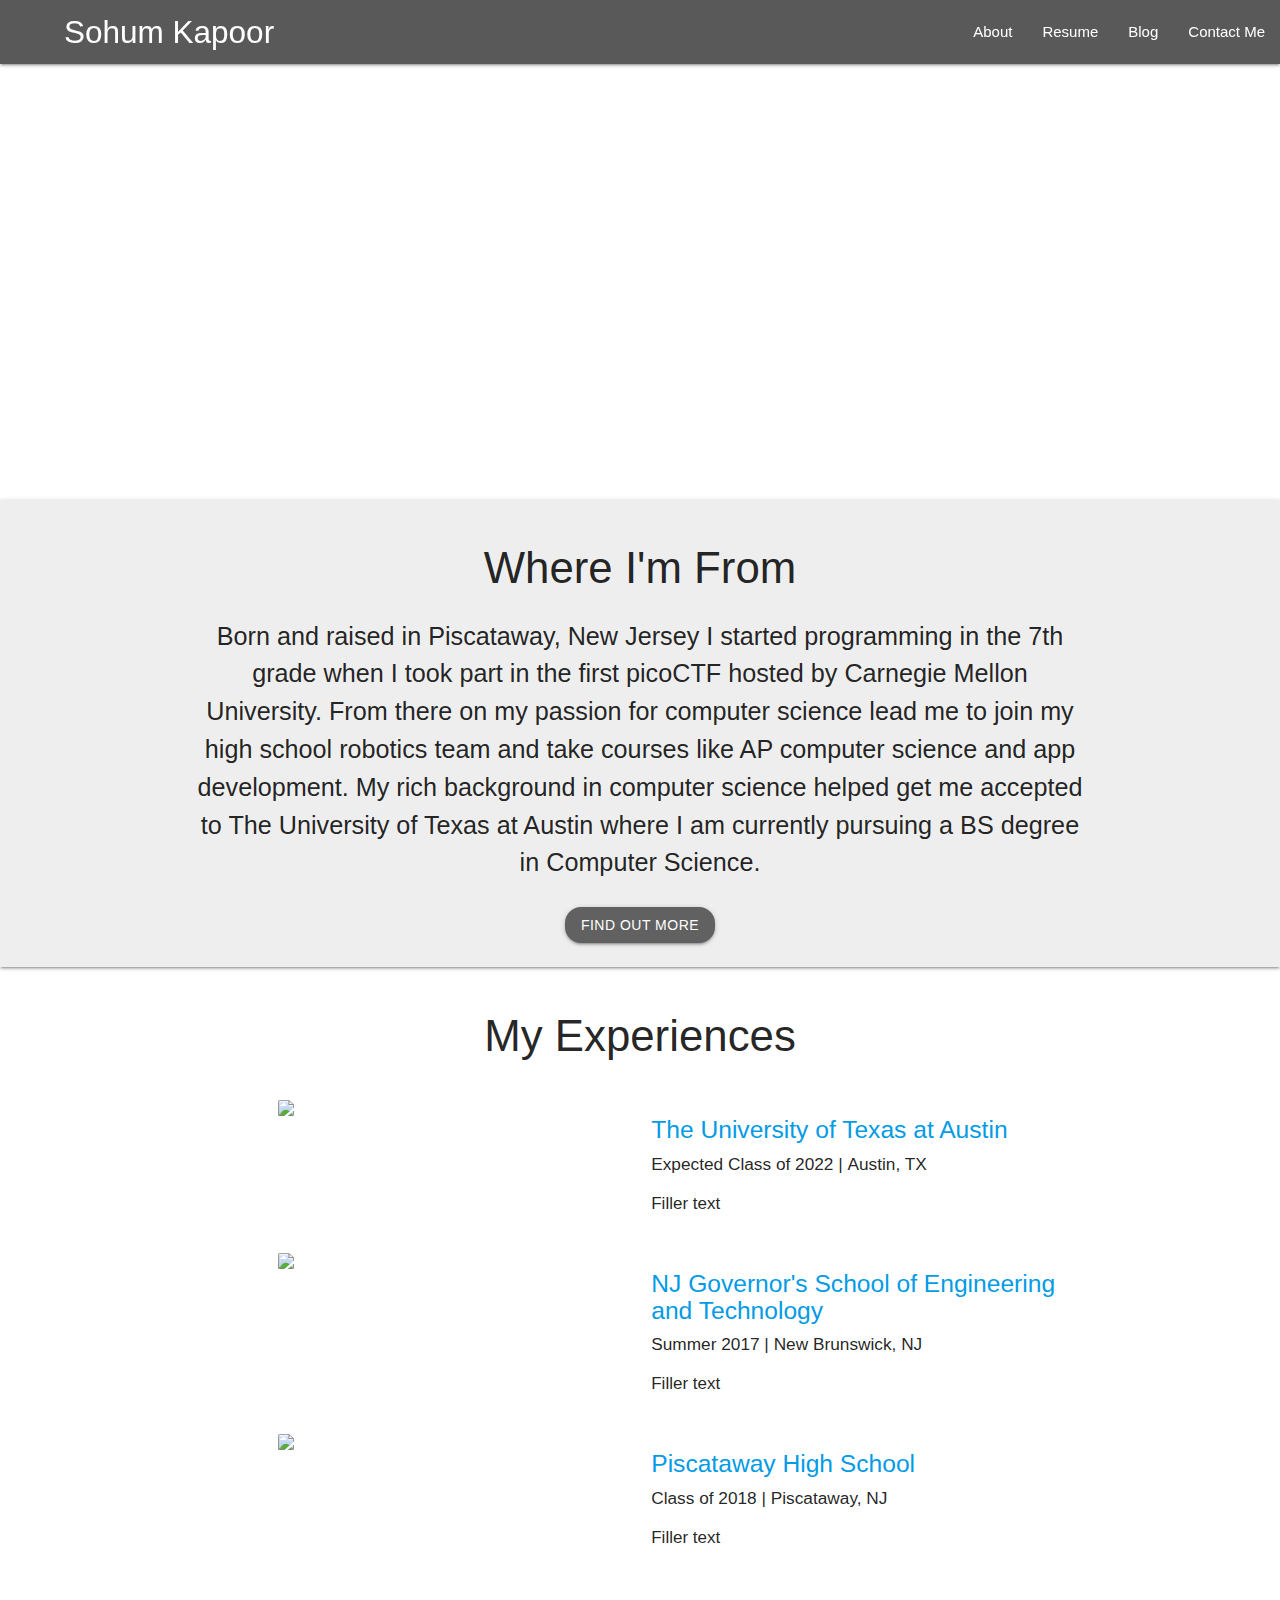
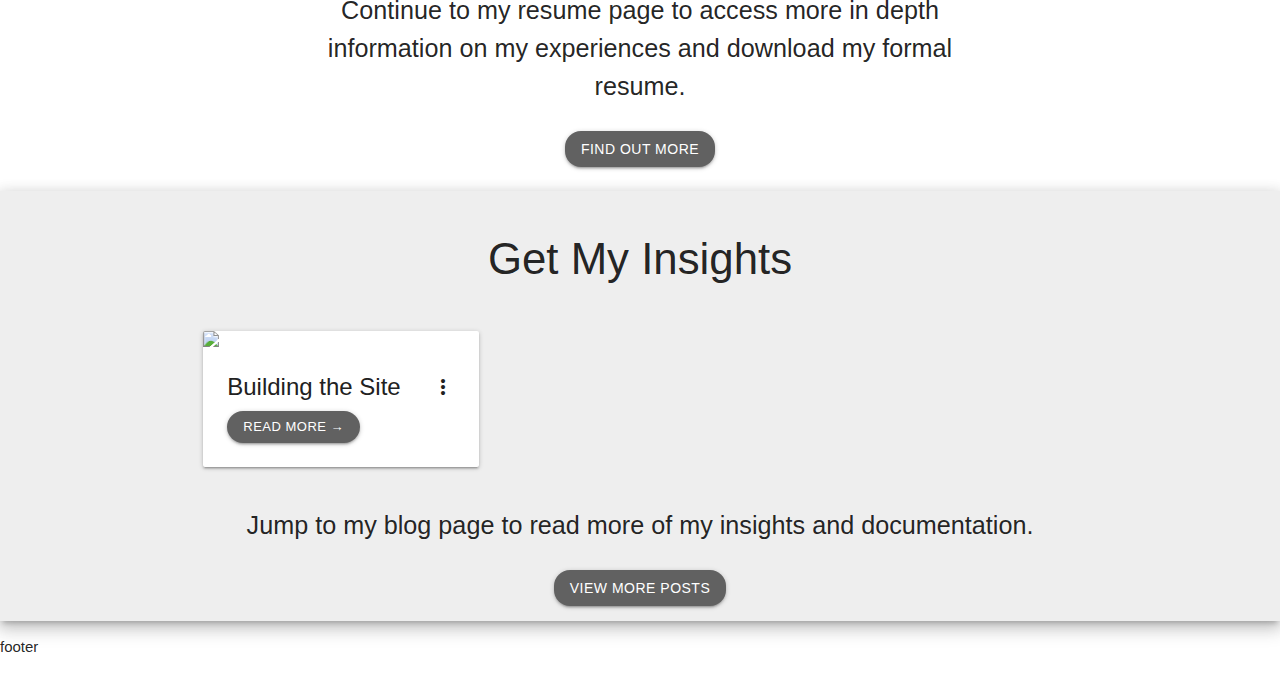
==== index.html @ 9de0cdba "Update index.html" ====
<!DOCTYPE html>
<html lang = "en">
  <head>
   <meta http-equiv="Content-Type" content="text/html; charset=UTF-8"/>
   <meta name="viewport" content="width=device-width, initial-scale=1, maximum-scale=1.0, user-scalable=no"/>
   <title>Sohum Kapoor</title>
   <!--Import Google Icon Font-->
   <link href="https://fonts.googleapis.com/icon?family=Material+Icons" rel="stylesheet">
   <!--Import materialize.css-->
   <link href="materializeCSS/materialize.css" type="text/css" rel="stylesheet" media="screen,projection"/>
   <link href="materializeCSS/style.css" type="text/css" rel="stylesheet" media="screen,projection"/>
   <style>
     .navbar-fixed{
       position: fixed;
       height: 64px;
     }
   </style>
  </head>

  <body>
    <header>
    <div class="navbar-fixed">
      <nav style="background: rgba(0,0,0,0.65)">
       <div class="nav-wrapper">
         <a href="https://sohumk.github.io/sk" class="brand-logo hide-on-med-and-down" style="padding-left: 64px">Sohum Kapoor</a>
         <a href="https://sohumk.github.io/sk" class="center brand-logo hide-on-large-only">Sohum Kapoor</a>
         <a href="#" data-target="mobile-nav" class="sidenav-trigger"><i class="material-icons">menu</i></a>
         <ul class="right hide-on-med-and-down">
          <li><a href="https://sohumk.github.io/sk/about.html">About</a></li>
          <li><a href="https://sohumk.github.io/sk/resume.html">Resume</a></li>
          <!--
          <li><a href="https://sohumk.github.io/sk">Portfolio</a></li>
          -->
          <li><a href="https://sohumk.github.io/sk/blog.html">Blog</a></li>
          <li><a href="#index-footer">Contact Me</a></li>
         </ul>
       </div>
      </nav>
    </div>

    <ul class="sidenav" id="mobile-nav">
      <li><a href="https://sohumk.github.io/sk/about.html">About</a></li>
      <li><a href="https://sohumk.github.io/sk/resume.html">Resume</a></li>
      <!--
      <li><a href="#">Portfolio</a></li>
      -->
      <li><a href="https://sohumk.github.io/sk/blog.html">Blog</a></li>
      <li><a href="https://sohumk.github.io/sk/contact.html">Contact Me</a></li>
    </ul>
    
    <div id="index-banner" class="parallax-container">
      <div class="section no-pad-bot">
        <div class="container" style="padding-top: 64px">
          <br><br>
          <h4 class="header center light" style="color: white">Hi There, I'm</h4>
          <h1 class="header center" style="margin: 1.68rem 0 1.68rem 0; color: white"><strong>Sohum Kapoor</strong></h1>
          <h4 class="header center light" style="color: white">Developer, Entrepreneur, Life-Long Nerd</h4>
          <br><br>
        </div>
      </div>
      <div class="parallax"><img class="responsive-img" src="images/20150816_131801.jpg"></div>
    </div>
    </header>
    
    <main>
    <div id="index-about" class="section z-depth-1" style="background: #eee; padding-bottom: 24px">
      <h3 class="center">Where I'm From</h3>
      <div class="container center-align">
        <p class="flow-text">
          Born and raised in Piscataway, New Jersey I started programming in the 7th grade when I took part in the first picoCTF 
          hosted by Carnegie Mellon University. From there on my passion for computer science lead me to join my high school robotics 
          team and take courses like AP computer science and app development. My rich background in computer science helped get me 
          accepted to The University of Texas at Austin where I am currently pursuing a BS degree in Computer Science.
        </p>
        <a href="#" class="waves-effect waves-light hoverable grey darken-2 btn" style="border-radius: 16px">
          <strong>Find out more</strong>
        </a>
        <br>
      </div>
    </div>
    
    <div id="index-resume" class="section" style="padding-bottom: 24px">
      <h3 class="center">My Experiences</h3>
      <br>
      <div class="container">
        <div class="row">
          <div class="col m5 s12 offset-m1">
            <img class="responsive-img" src="images/20150816_131801.jpg" style="border-radius: 10%">
          </div>
          <div class="col m6 s12">
            <a href="https://www.utexas.edu/" rel="noopener noreferrer" target="_blank">
              <h5>The University of Texas at Austin</h5>
            </a>
            <h6>Expected Class of 2022 | <strong>Austin, TX</strong></h6>
            <p style="font-size: 17px">
              Filler text
            </p>
          </div>
        </div>
        
        <div class="row">
          <div class="col m5 s12 offset-m1">
            <img class="responsive-img" src="images/20150816_131801.jpg" style="border-radius: 10%">
          </div>
          <div class="col m6 s12">
            <a href="https://soe.rutgers.edu/new-jersey-governors-school-engineering-technology" rel="noopener noreferrer" target="_blank">
              <h5>NJ Governor's School of Engineering and Technology</h5>
            </a>
            <h6>Summer 2017 | <strong>New Brunswick, NJ</strong></h6>
            <p style="font-size: 17px">
              Filler text
            </p>
          </div>
        </div>
        
        <div class="row">
          <div class="col m5 s12 offset-m1">
            <img class="responsive-img" src="images/20150816_131801.jpg" style="border-radius: 10%">
          </div>
          <div class="col m6 s12">
            <a href="http://phs.piscatawayschools.org/" rel="noopener noreferrer" target="_blank">
              <h5>Piscataway High School</h5>
            </a>
            <h6>Class of 2018 | <strong>Piscataway, NJ</strong></h6>
            <p style="font-size: 17px">
              Filler text
            </p>
          </div>
        </div>
        
        <div class="container center-align">
          <p class="flow-text center">
            Continue to my resume page to access more in depth information on my experiences and download my formal resume.
          </p>
          <a href="#" class="waves-effect waves-light hoverable grey darken-2 btn" style="border-radius: 16px">
            <strong>Find out more</strong>
          </a>
        </div>
        
      </div>
    </div>
    
    <div id="index-contact" class="section z-depth-3" style="background: #eee">
      <h3 class="center">Get My Insights</h3>
      <br>
      
      <div class="container">
        <div class="row">
          <div class="col l4 m6 s12">
            <div class="card">
              <div class="card-image waves-effect waves-block waves-light">
                <img class="activator" src="images/20150816_131801.jpg">
              </div>
              <div class="card-content">
                <span class="card-title activator grey-text text-darken-4">Building the Site<i class="material-icons right">more_vert</i></span>
                <a href="#" class="waves-effect waves-light hoverable grey darken-2 btn-small" style="border-radius: 16px">
                  <strong>Read more →</strong>
                </a>
              </div>
              <div class="card-reveal">
                <span class="card-title grey-text text-darken-4">Building the Site<i class="material-icons right">close</i></span>
                <p>***PLACE BLOG TEXT HERE WITH TRUNCATE HELPER***</p>
              </div>
            </div>
          </div>
        </div>
      </div>
      
      <div class="container center-align">
        <p class="flow-text">
          Jump to my blog page to read more of my insights and documentation.
        </p>
        <a href="#" class="waves-effect waves-light hoverable grey darken-2 btn" style="border-radius: 16px">
            <strong>View more posts</strong>
          </a>
      </div>
      
    </div>
    </main>
    
    <footer>
      <div id="index-footer">
        <p>footer</p>
      </div>
    </footer>
    
    <!--JavaScript at end of body for optimized loading-->
    <script src="https://code.jquery.com/jquery-2.1.1.min.js"></script>
    <script src="materializeJS/materialize.js"></script>
    <script src="JS/initLanding.js"></script>
    
    <!-- The core Firebase JS SDK is always required and must be listed first -->
    <script src="https://www.gstatic.com/firebasejs/6.2.3/firebase-app.js"></script>

    <!-- TODO: Add SDKs for Firebase products that you want to use
       https://firebase.google.com/docs/web/setup#config-web-app -->

    <script>
      // Your web app's Firebase configuration
      var firebaseConfig = {
        apiKey: "AIzaSyBEZtRIahIHeHy_8K6yDW1oMABz7GJJWjg",
        authDomain: "skwebsite-80d06.firebaseapp.com",
        databaseURL: "https://skwebsite-80d06.firebaseio.com",
        projectId: "skwebsite-80d06",
        storageBucket: "",
        messagingSenderId: "708858055954",
        appId: "1:708858055954:web:390198b36f70c240"
      };
      // Initialize Firebase
      firebase.initializeApp(firebaseConfig);
    </script>
    
    <!-- Global site tag (gtag.js) - Google Analytics -->
    <script async src="https://www.googletagmanager.com/gtag/js?id=UA-141267370-1"></script>
    <script>
      window.dataLayer = window.dataLayer || [];
      function gtag(){dataLayer.push(arguments);}
      gtag('js', new Date());
      gtag('config', 'UA-141267370-1');
    </script>

  </body>
</html>
---- materializeCSS/style.css ----

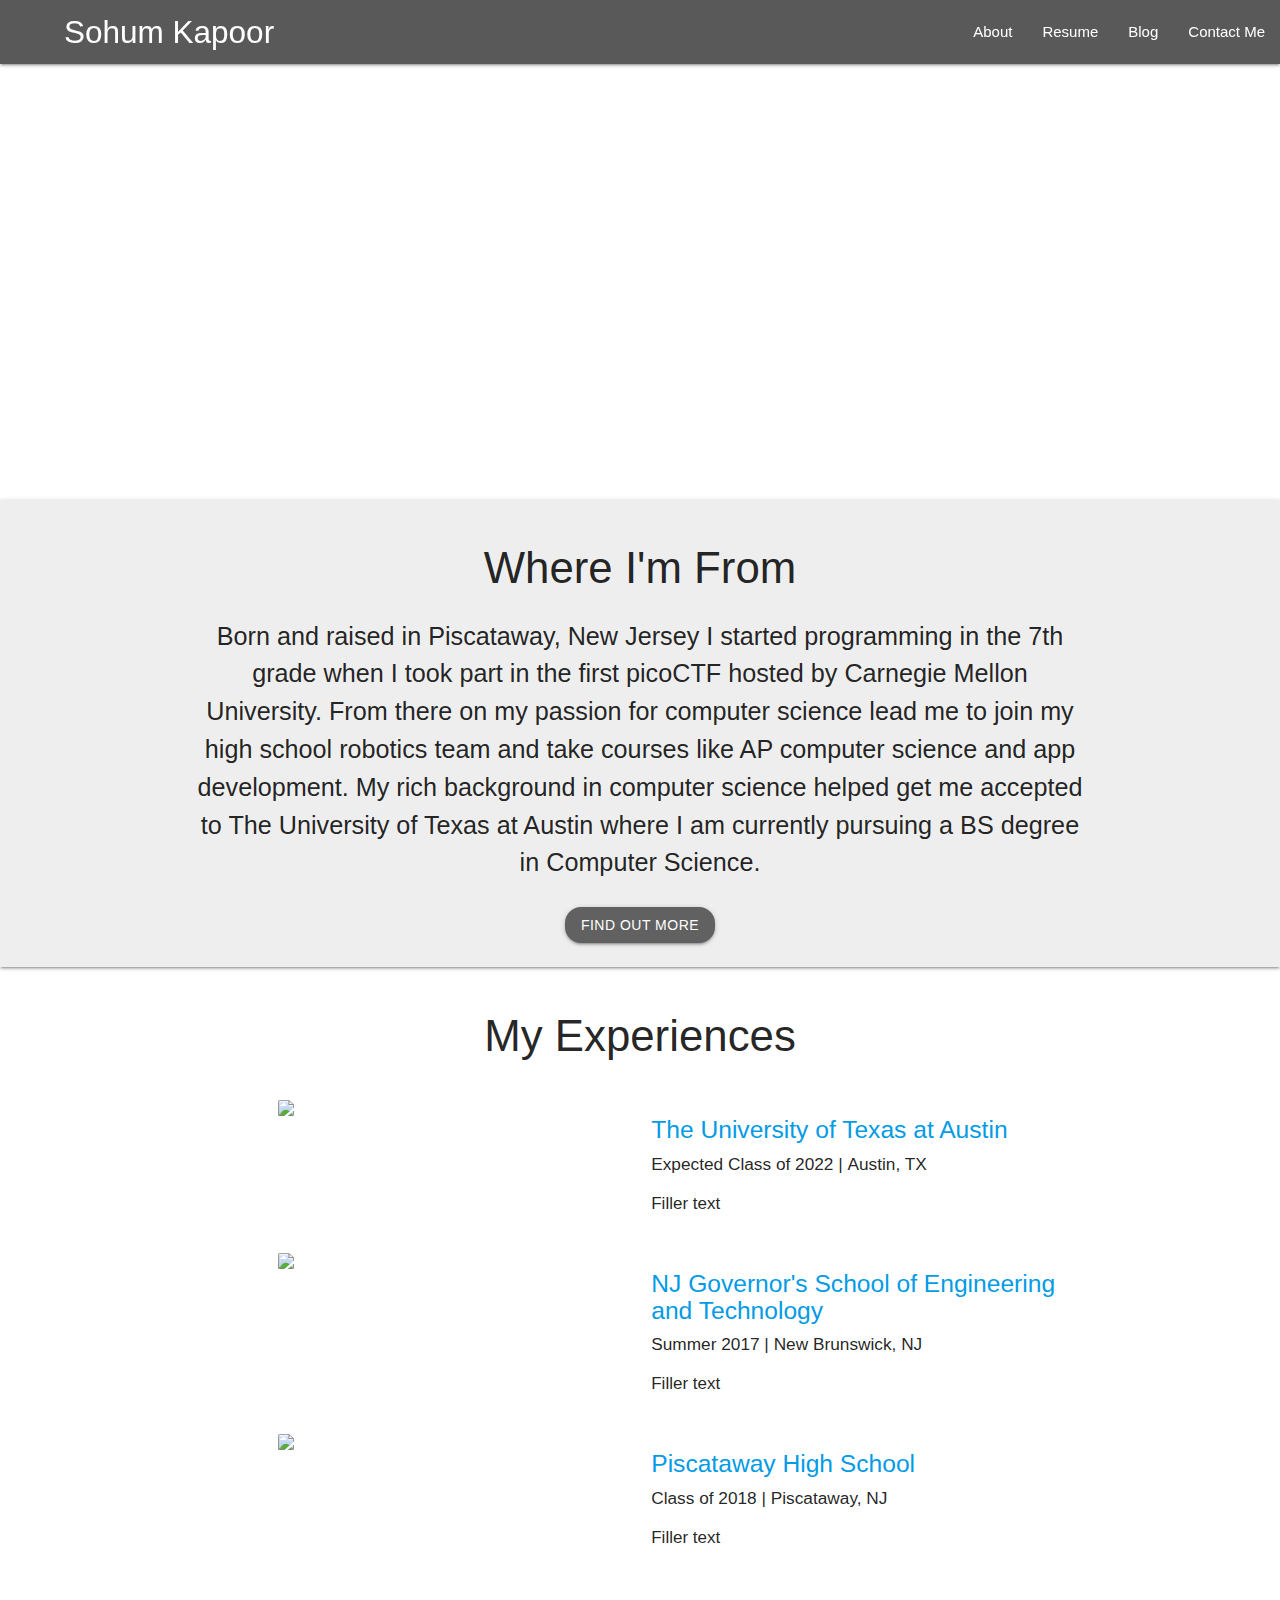
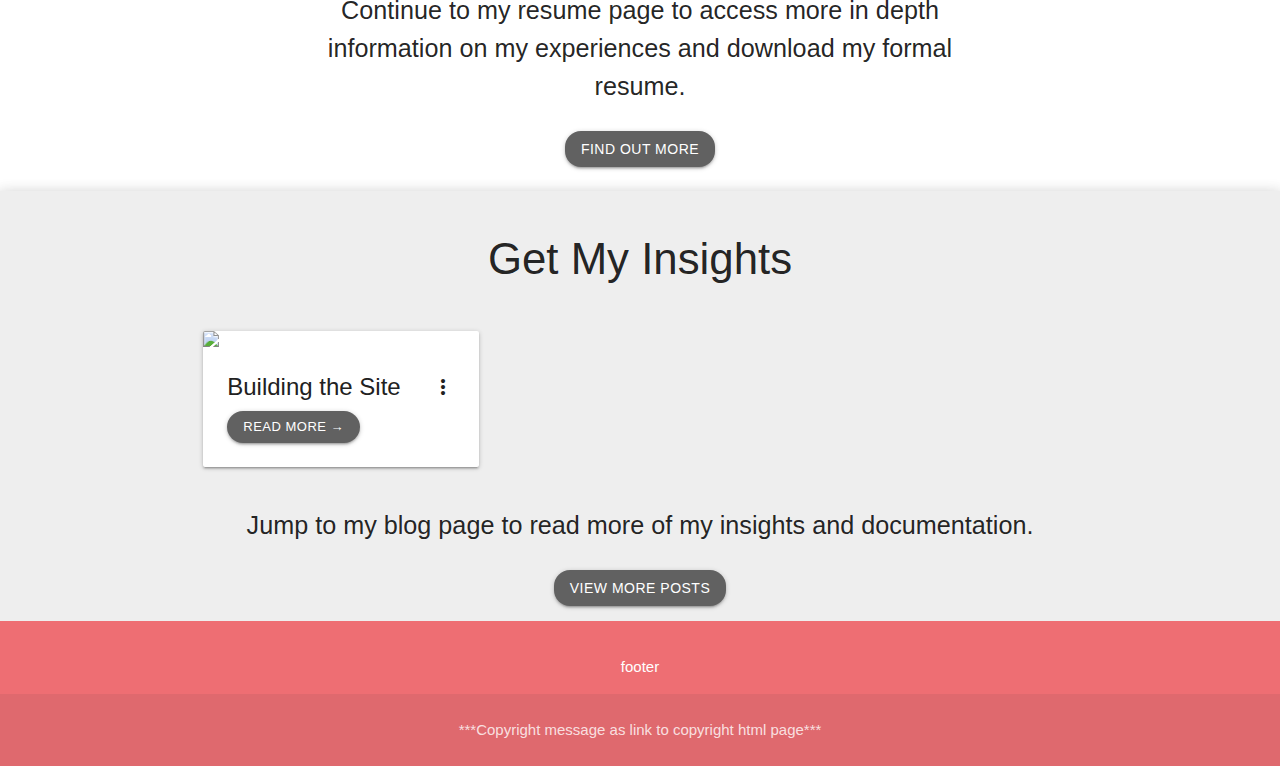
==== commit dfd545d8: "Update index.html" ====
--- a/index.html
+++ b/index.html
@@ -3,6 +3,7 @@
   <head>
    <meta http-equiv="Content-Type" content="text/html; charset=UTF-8"/>
    <meta name="viewport" content="width=device-width, initial-scale=1, maximum-scale=1.0, user-scalable=no"/>
+   <meta name="theme-color" content="000000"/>
    <title>Sohum Kapoor</title>
    <!--Import Google Icon Font-->
    <link href="https://fonts.googleapis.com/icon?family=Material+Icons" rel="stylesheet">
@@ -178,9 +179,14 @@
     </div>
     </main>
     
-    <footer>
-      <div id="index-footer">
+    <footer class="page-footer">
+      <div class="container center-align">
         <p>footer</p>
+      </div>
+      <div class="footer-copyright">
+        <div class="container center-align">
+          <p>***Copyright message as link to copyright html page***</p>
+        </div>
       </div>
     </footer>
     
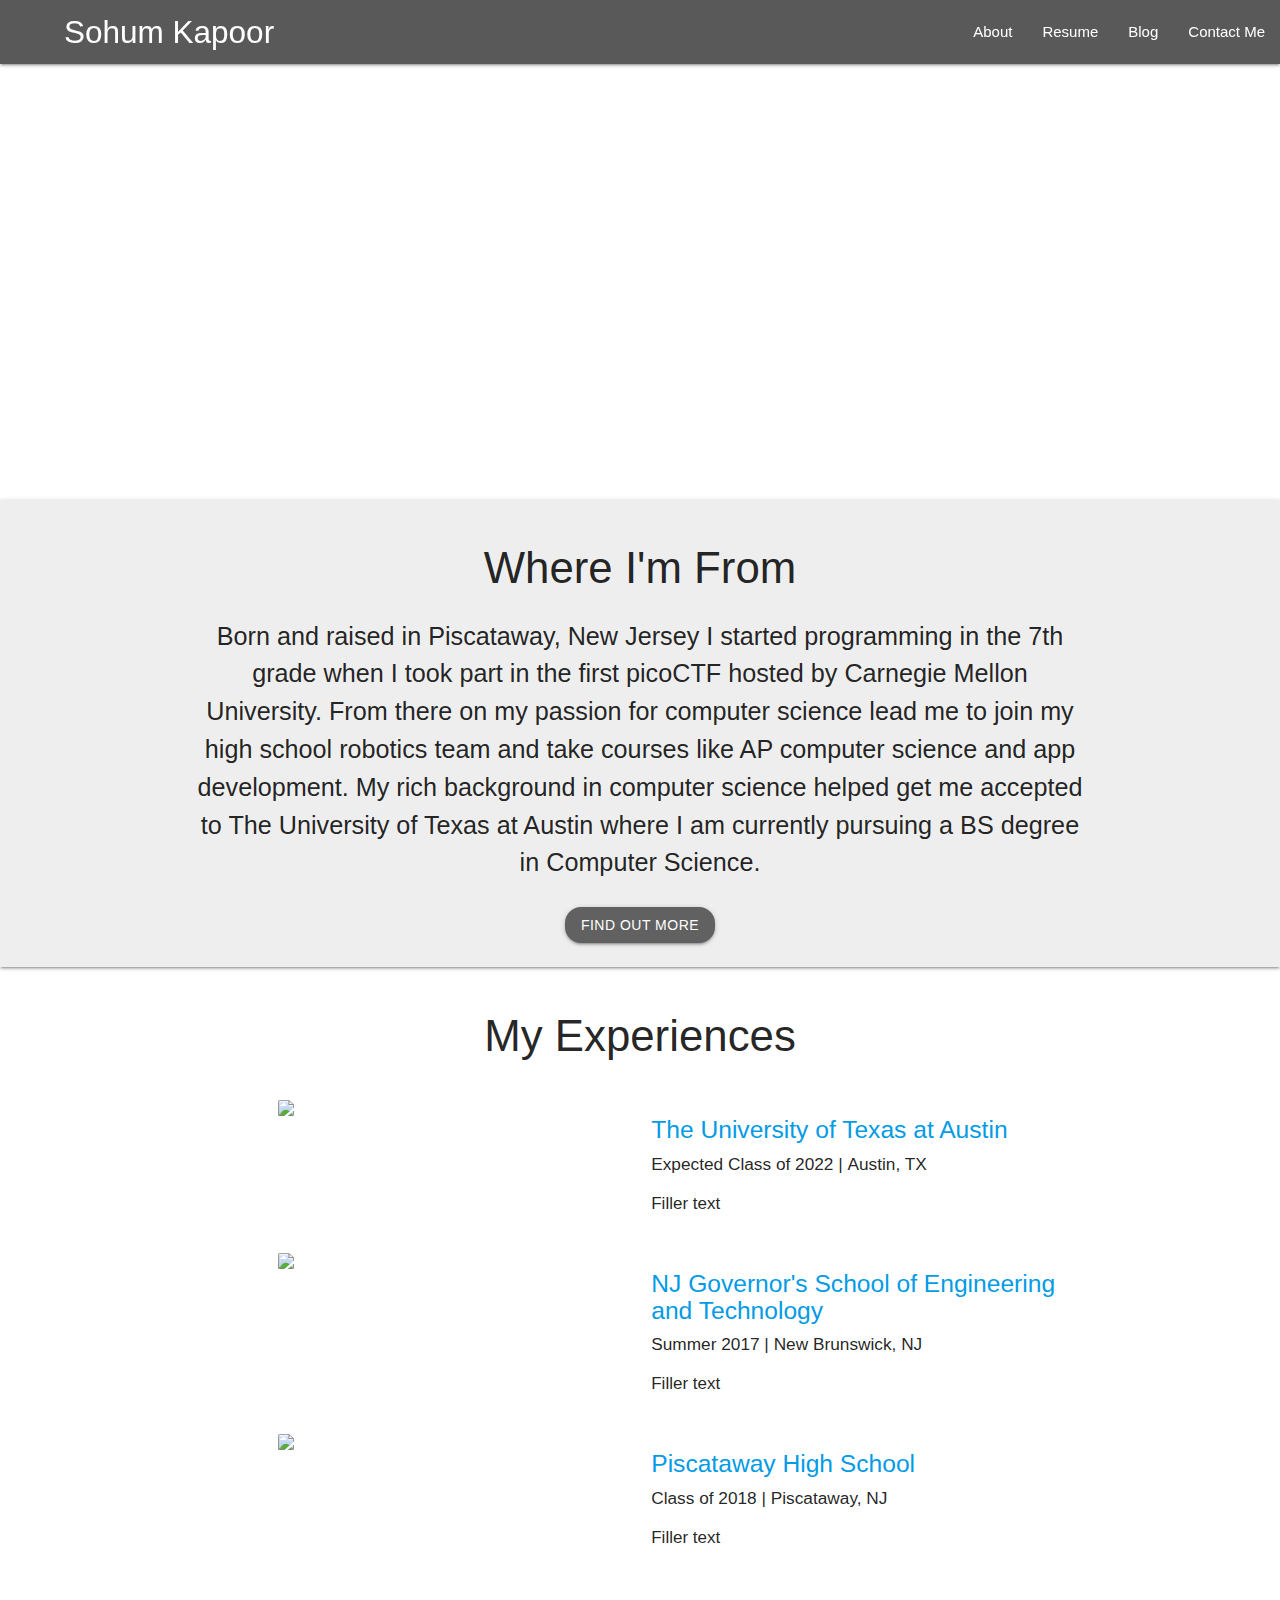
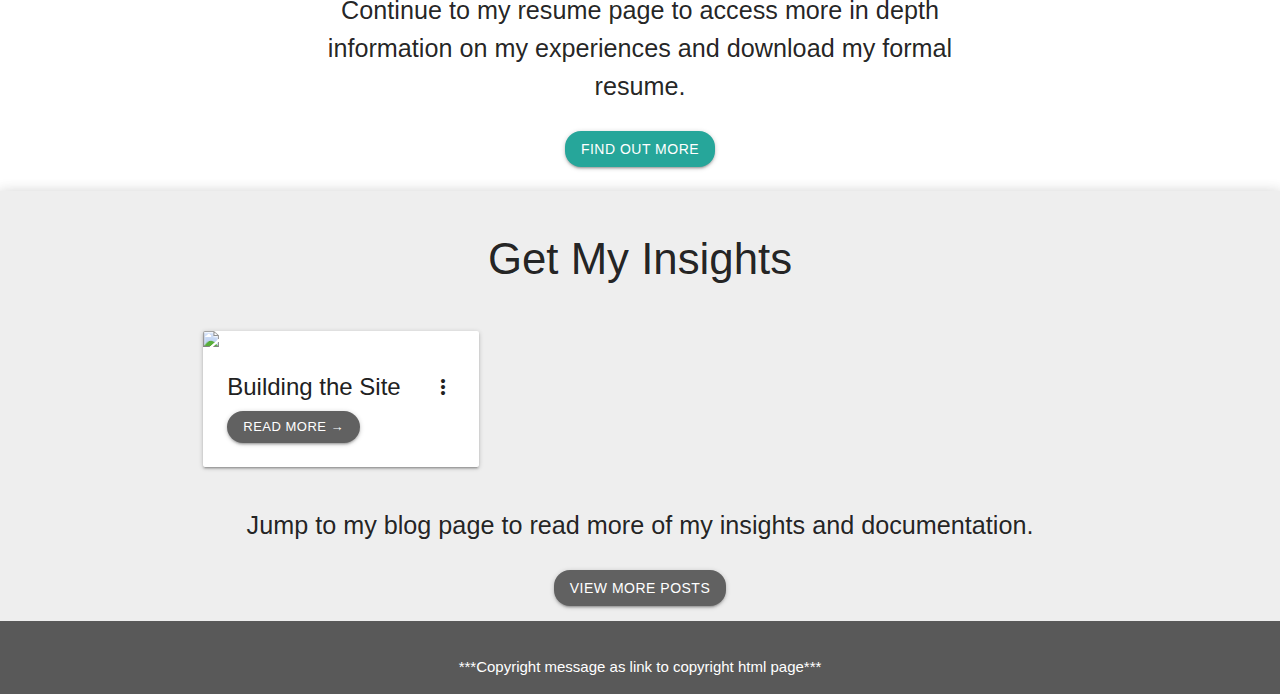
==== commit 05076f5c: "Update index.html" ====
--- a/index.html
+++ b/index.html
@@ -133,7 +133,7 @@
           <p class="flow-text center">
             Continue to my resume page to access more in depth information on my experiences and download my formal resume.
           </p>
-          <a href="#" class="waves-effect waves-light hoverable grey darken-2 btn" style="border-radius: 16px">
+          <a href="#" class="waves-effect waves-light hoverable btn" style="border-radius: 16px; background-color: 0d98de">
             <strong>Find out more</strong>
           </a>
         </div>
@@ -154,13 +154,16 @@
               </div>
               <div class="card-content">
                 <span class="card-title activator grey-text text-darken-4">Building the Site<i class="material-icons right">more_vert</i></span>
-                <a href="#" class="waves-effect waves-light hoverable grey darken-2 btn-small" style="border-radius: 16px">
+                <a href="https://sohumk.github.io/sk/blog/building-the-site.html" class="waves-effect waves-light hoverable grey darken-2 btn-small" style="border-radius: 16px">
                   <strong>Read more →</strong>
                 </a>
               </div>
               <div class="card-reveal">
                 <span class="card-title grey-text text-darken-4">Building the Site<i class="material-icons right">close</i></span>
                 <p>***PLACE BLOG TEXT HERE WITH TRUNCATE HELPER***</p>
+                <a href="https://sohumk.github.io/sk/blog/building-the-site.html" class="waves-effect waves-light hoverable grey darken-2 btn-small" style="border-radius: 16px">
+                  <strong>Read more →</strong>
+                </a>
               </div>
             </div>
           </div>
@@ -180,7 +183,7 @@
     </main>
     
     <footer class="page-footer">
-      <div class="container center-align">
+      <div class="container center-align" style=">
         <p>footer</p>
       </div>
       <div class="footer-copyright">
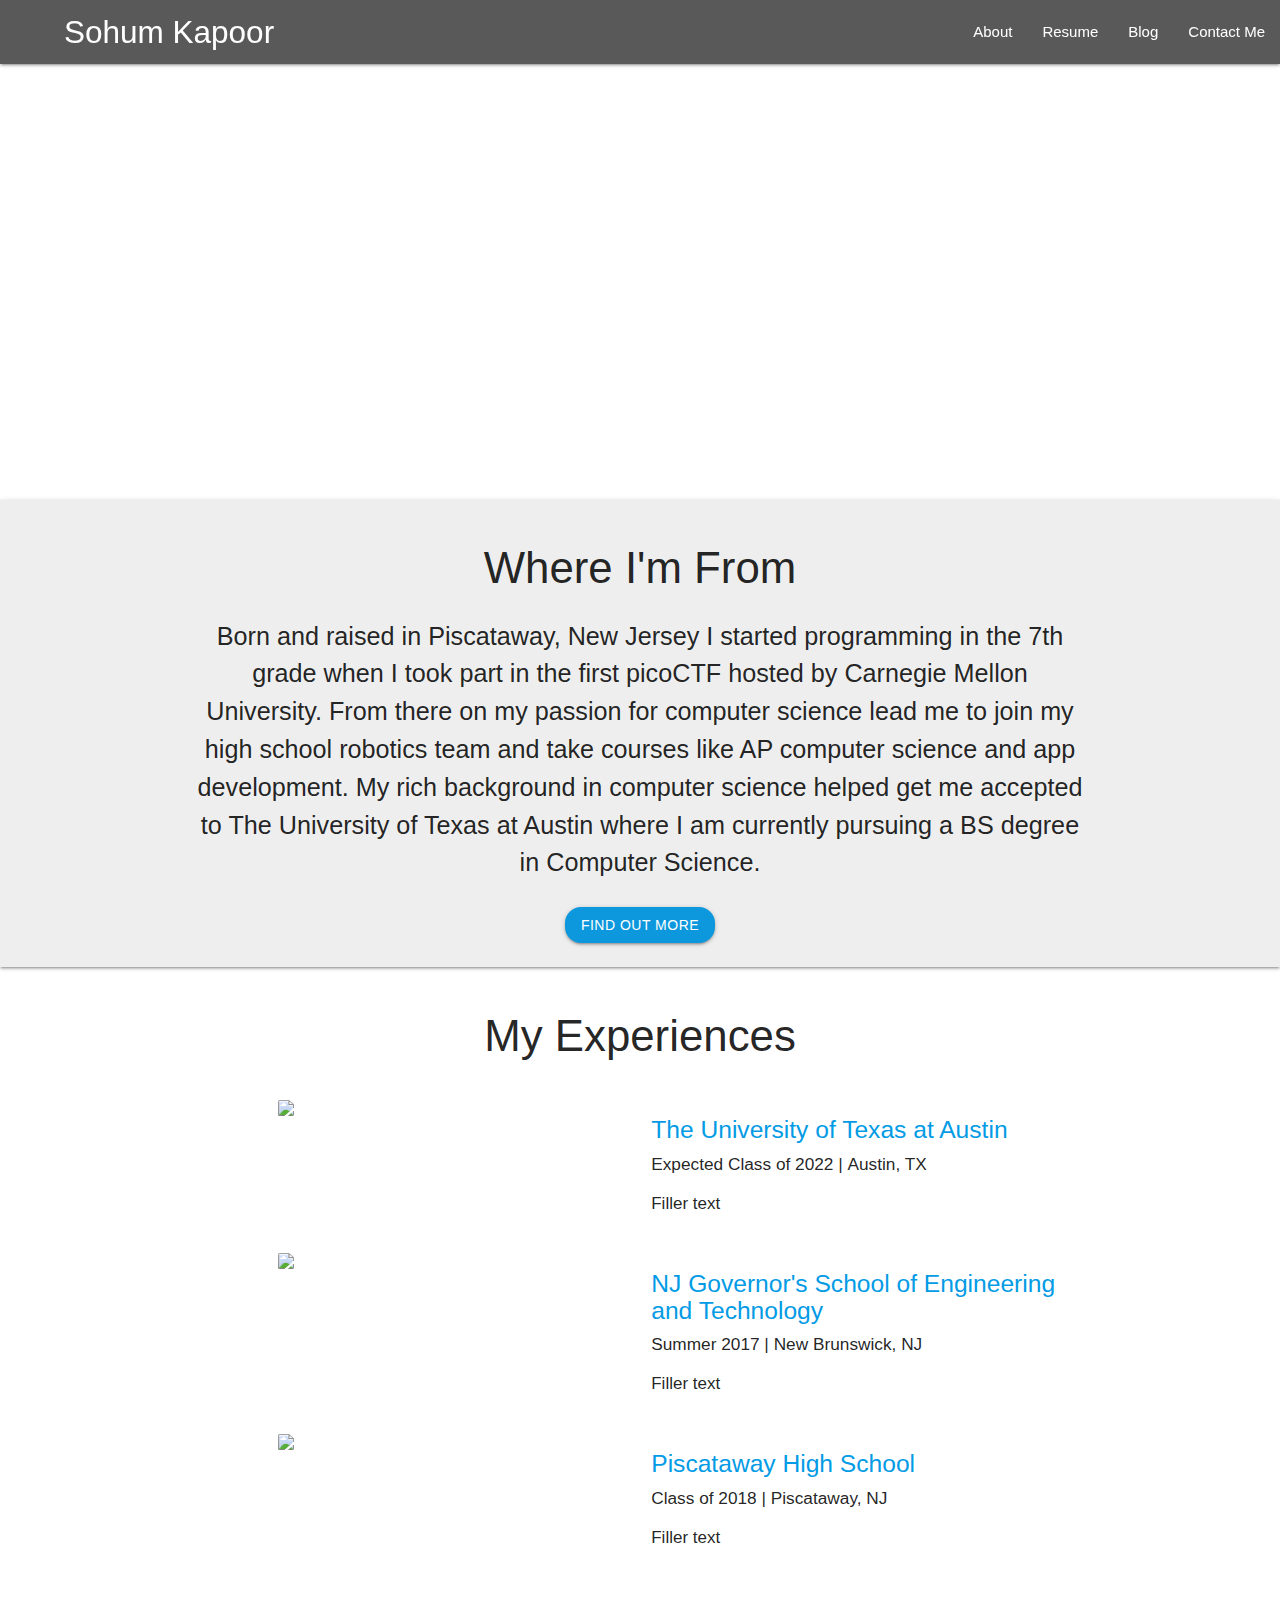
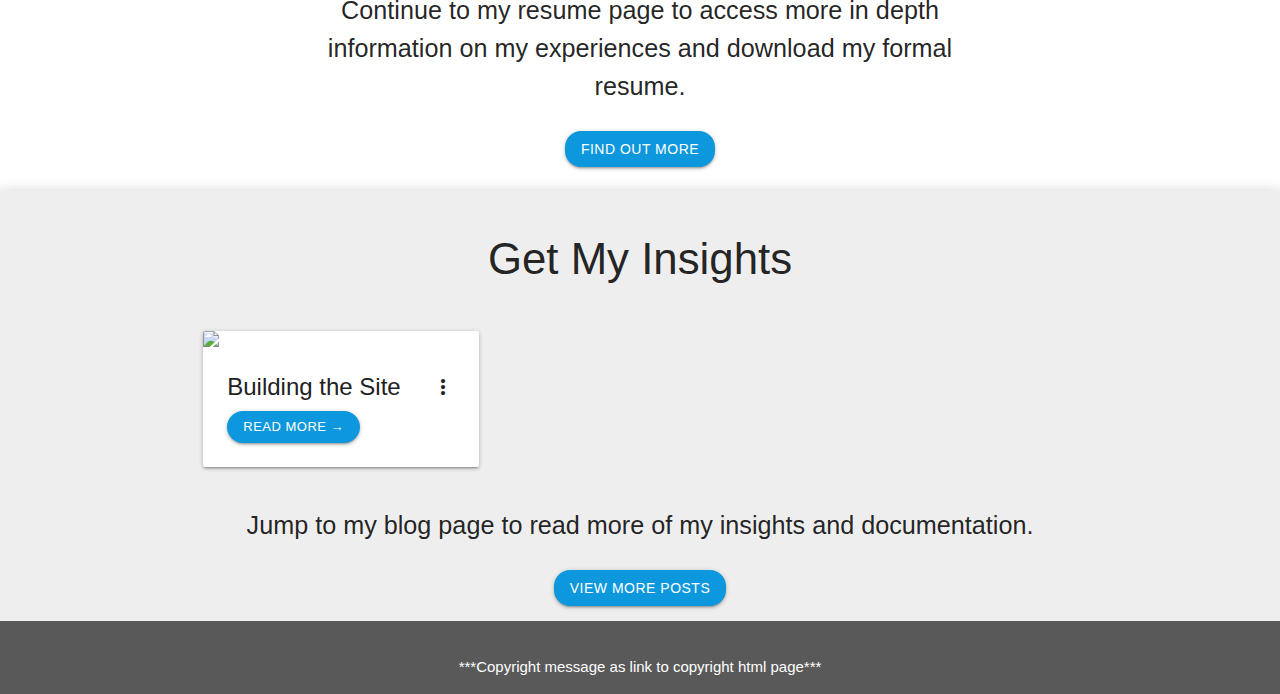
==== commit 0070a6f3: "Update index.html" ====
--- a/index.html
+++ b/index.html
@@ -73,7 +73,7 @@
           team and take courses like AP computer science and app development. My rich background in computer science helped get me 
           accepted to The University of Texas at Austin where I am currently pursuing a BS degree in Computer Science.
         </p>
-        <a href="#" class="waves-effect waves-light hoverable grey darken-2 btn" style="border-radius: 16px">
+        <a href="#" class="waves-effect waves-light hoverable btn" style="border-radius: 16px; background-color: #0d98de">
           <strong>Find out more</strong>
         </a>
         <br>
@@ -133,7 +133,7 @@
           <p class="flow-text center">
             Continue to my resume page to access more in depth information on my experiences and download my formal resume.
           </p>
-          <a href="#" class="waves-effect waves-light hoverable btn" style="border-radius: 16px; background-color: 0d98de">
+          <a href="#" class="waves-effect waves-light hoverable btn" style="border-radius: 16px; background-color: #0d98de">
             <strong>Find out more</strong>
           </a>
         </div>
@@ -154,14 +154,14 @@
               </div>
               <div class="card-content">
                 <span class="card-title activator grey-text text-darken-4">Building the Site<i class="material-icons right">more_vert</i></span>
-                <a href="https://sohumk.github.io/sk/blog/building-the-site.html" class="waves-effect waves-light hoverable grey darken-2 btn-small" style="border-radius: 16px">
+                <a href="https://sohumk.github.io/sk/blog/building-the-site.html" class="waves-effect waves-light hoverable btn-small" style="border-radius: 16px; background-color: #0d98de">
                   <strong>Read more →</strong>
                 </a>
               </div>
               <div class="card-reveal">
                 <span class="card-title grey-text text-darken-4">Building the Site<i class="material-icons right">close</i></span>
                 <p>***PLACE BLOG TEXT HERE WITH TRUNCATE HELPER***</p>
-                <a href="https://sohumk.github.io/sk/blog/building-the-site.html" class="waves-effect waves-light hoverable grey darken-2 btn-small" style="border-radius: 16px">
+                <a href="https://sohumk.github.io/sk/blog/building-the-site.html" class="waves-effect waves-light hoverable btn-small" style="border-radius: 16px; background-color: #0d98de">
                   <strong>Read more →</strong>
                 </a>
               </div>
@@ -174,7 +174,7 @@
         <p class="flow-text">
           Jump to my blog page to read more of my insights and documentation.
         </p>
-        <a href="#" class="waves-effect waves-light hoverable grey darken-2 btn" style="border-radius: 16px">
+        <a href="#" class="waves-effect waves-light hoverable btn" style="border-radius: 16px; background-color: #0d98de">
             <strong>View more posts</strong>
           </a>
       </div>
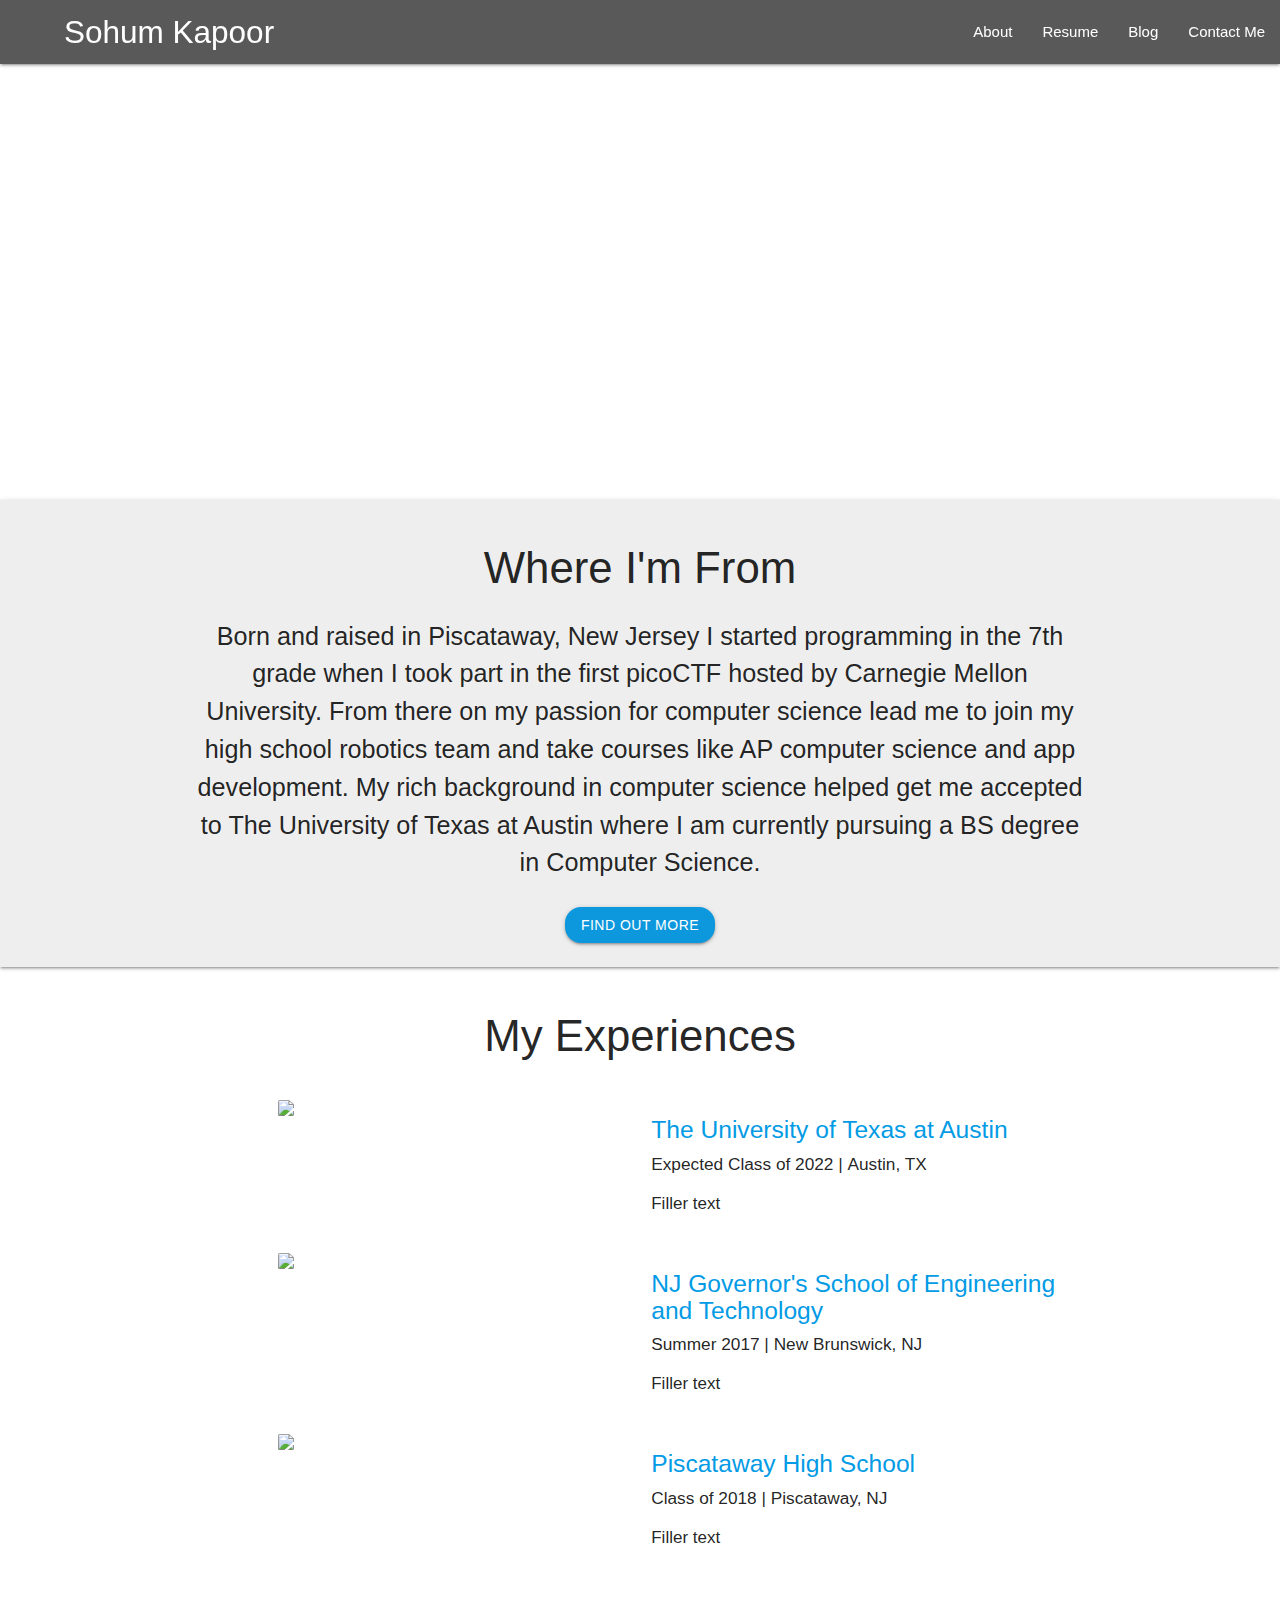
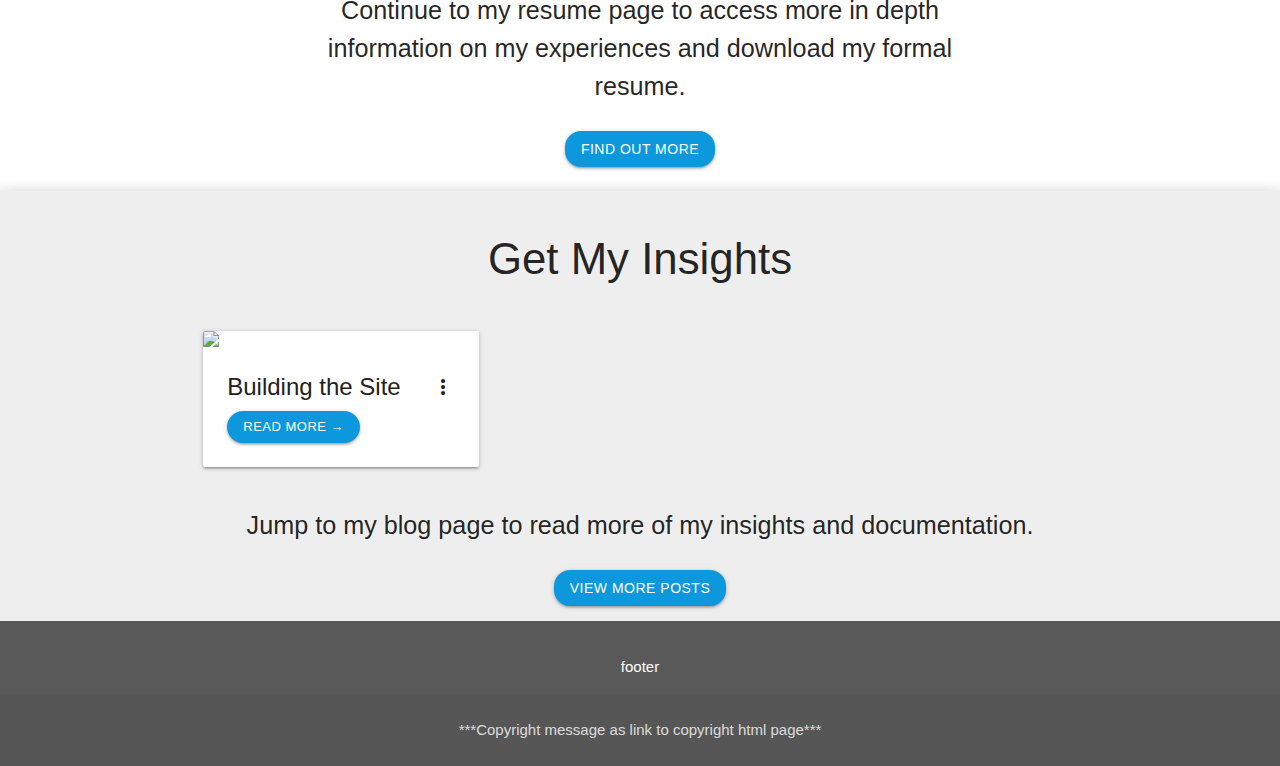
==== commit f32bffc5: "Update index.html" ====
--- a/index.html
+++ b/index.html
@@ -183,7 +183,7 @@
     </main>
     
     <footer class="page-footer">
-      <div class="container center-align" style=">
+      <div class="container center-align">
         <p>footer</p>
       </div>
       <div class="footer-copyright">
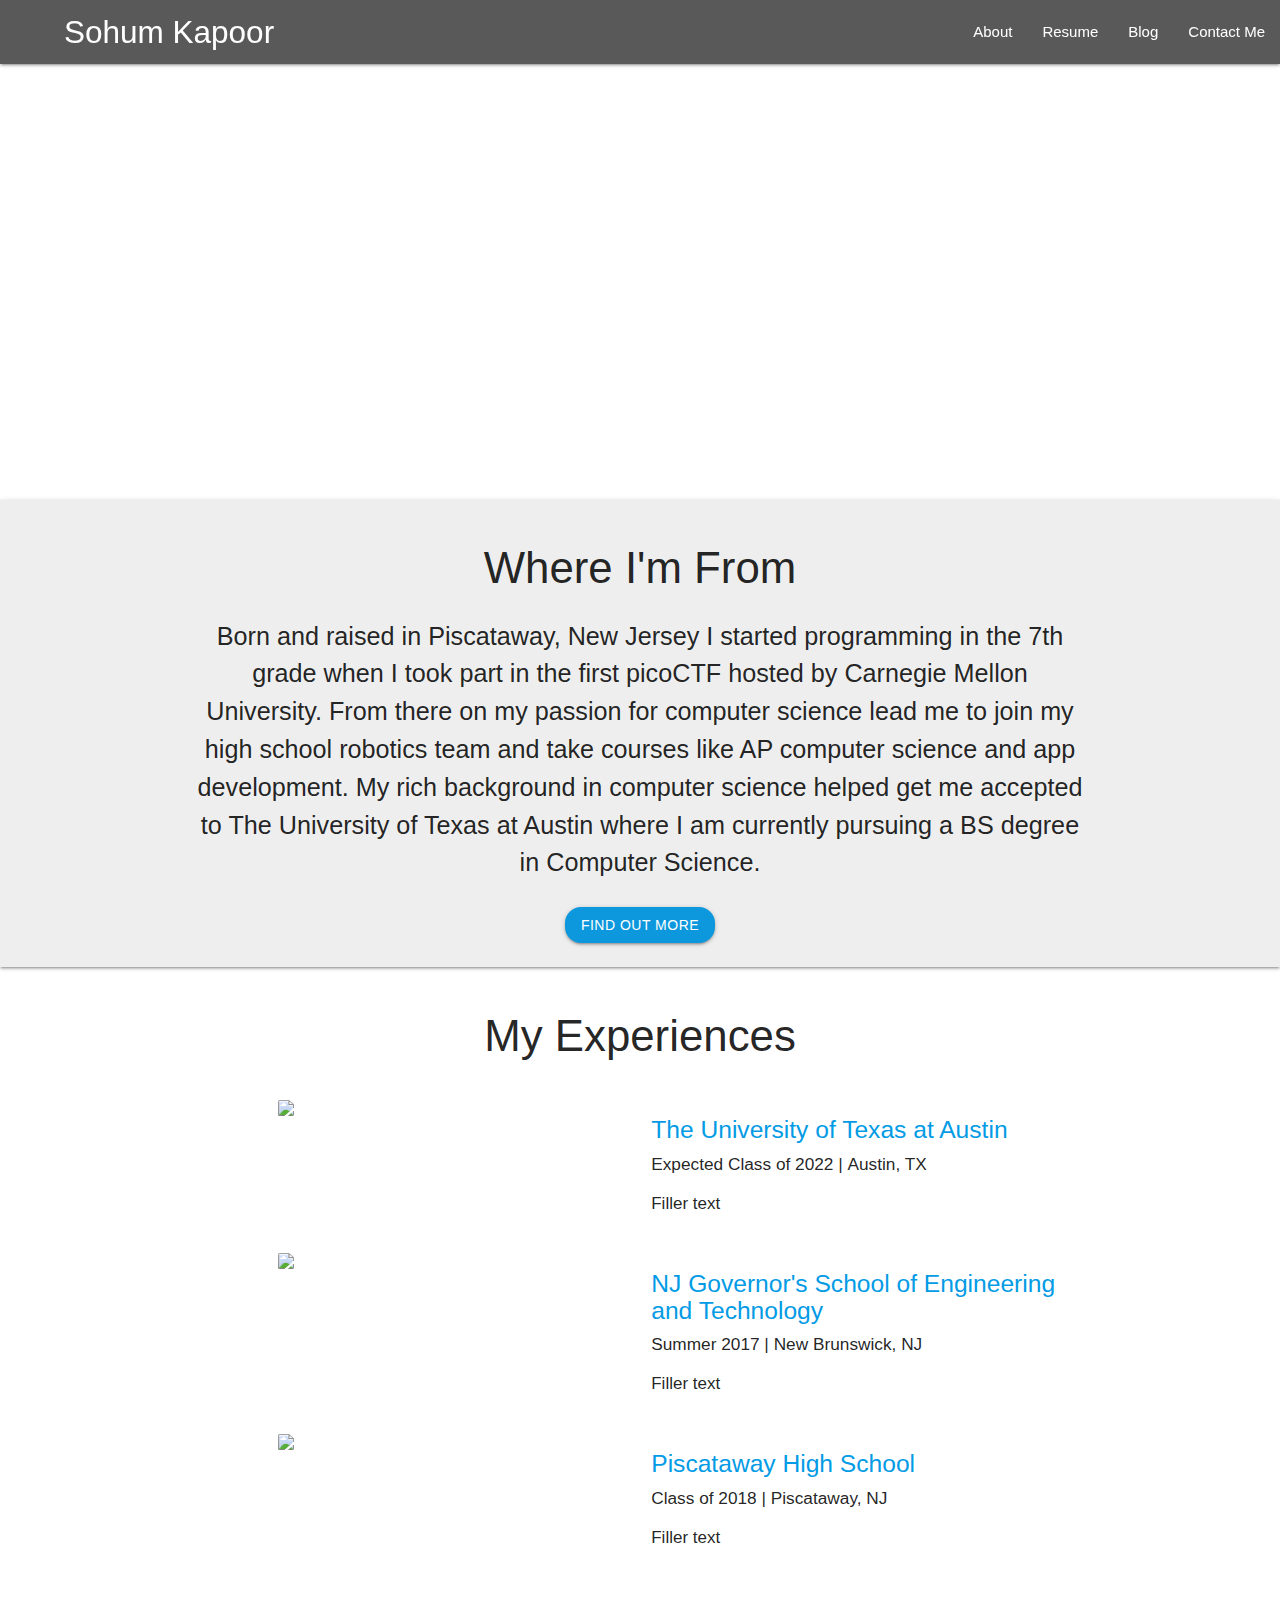
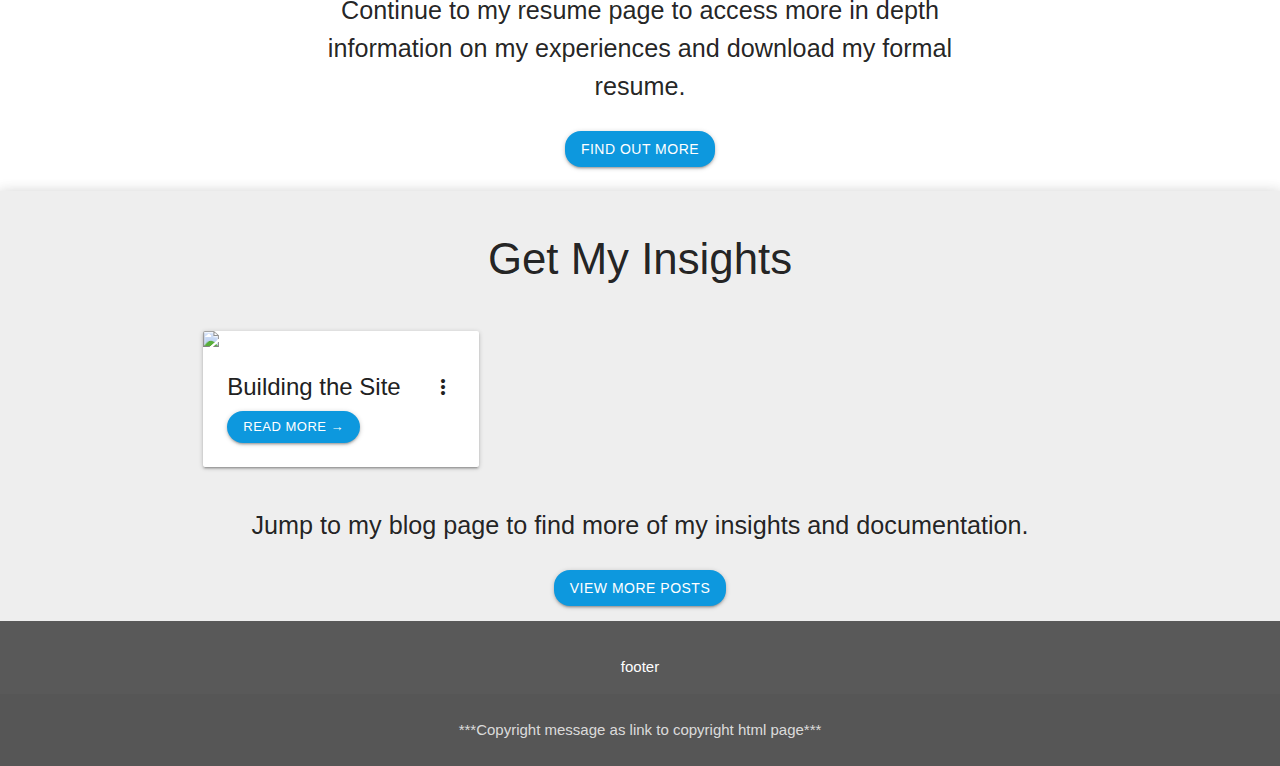
==== commit 39222d97: "Update index.html" ====
--- a/index.html
+++ b/index.html
@@ -172,7 +172,7 @@
       
       <div class="container center-align">
         <p class="flow-text">
-          Jump to my blog page to read more of my insights and documentation.
+          Jump to my blog page to find more of my insights and documentation.
         </p>
         <a href="#" class="waves-effect waves-light hoverable btn" style="border-radius: 16px; background-color: #0d98de">
             <strong>View more posts</strong>
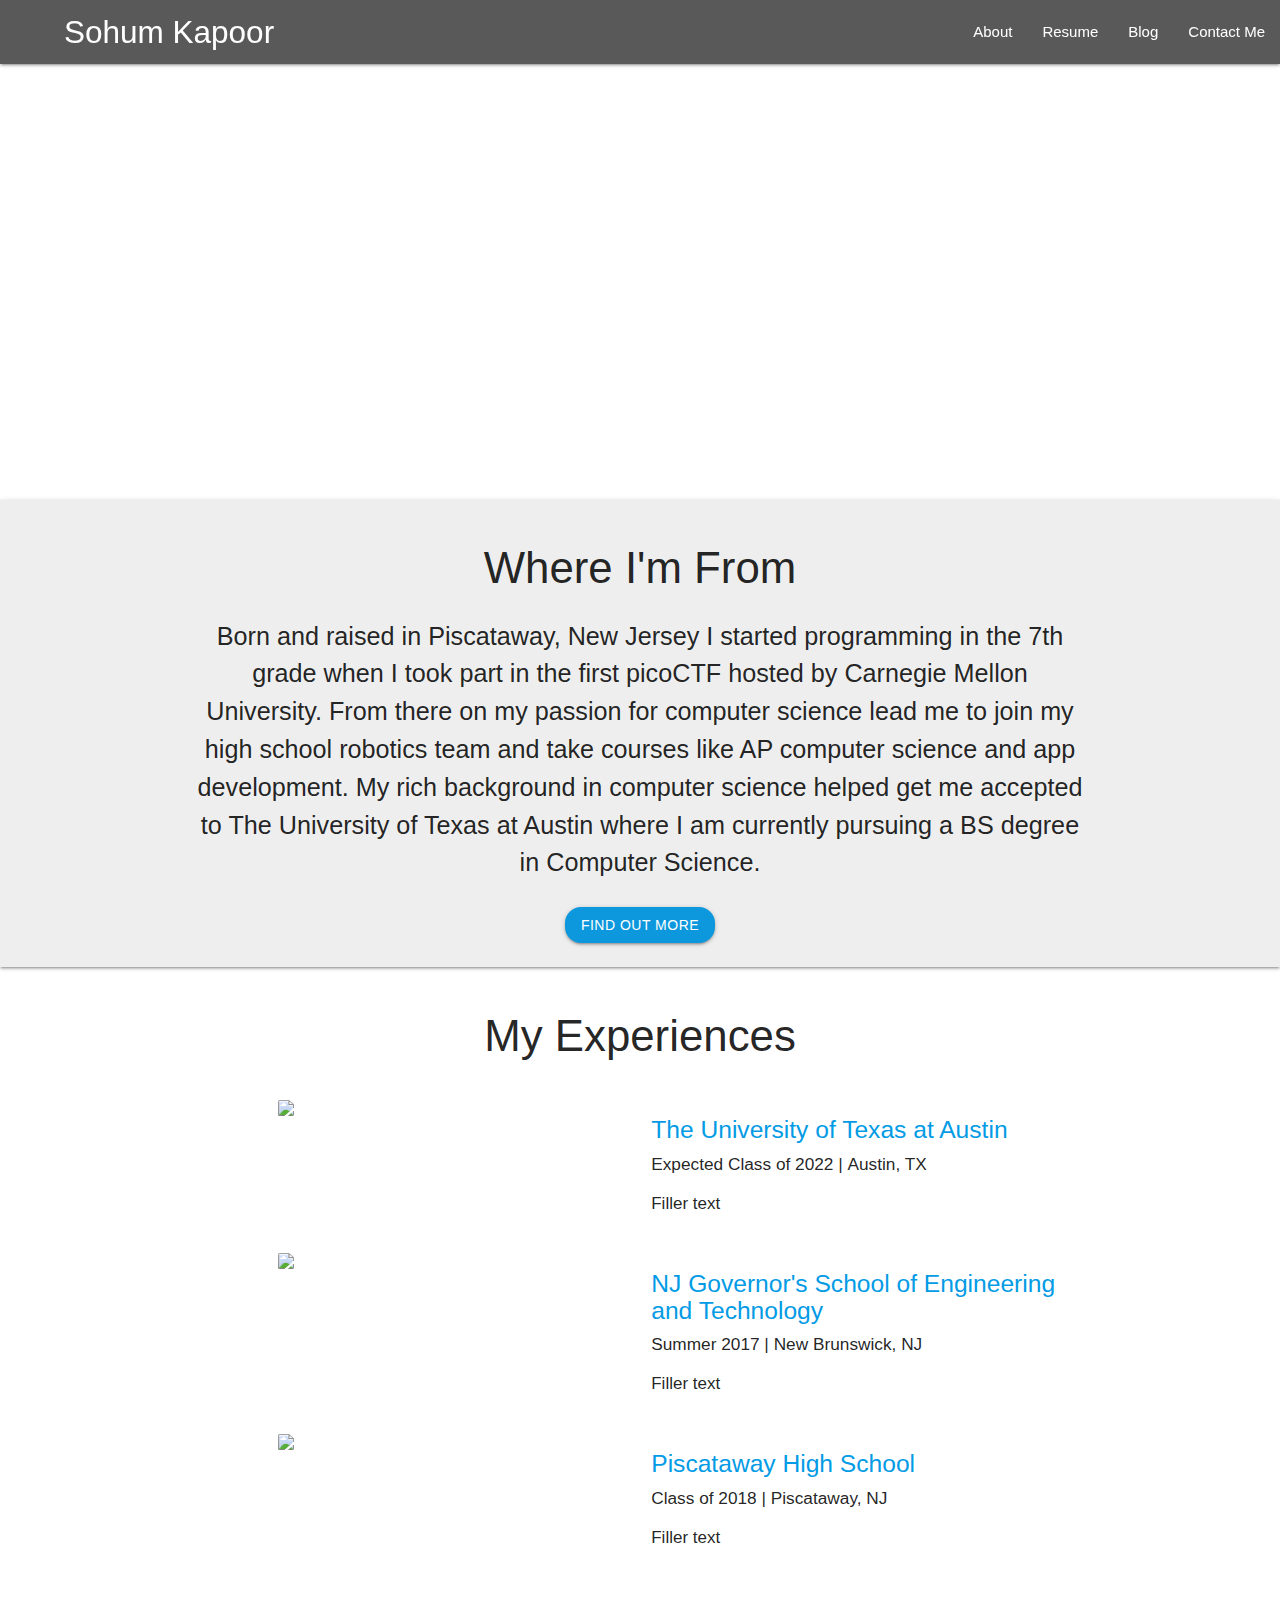
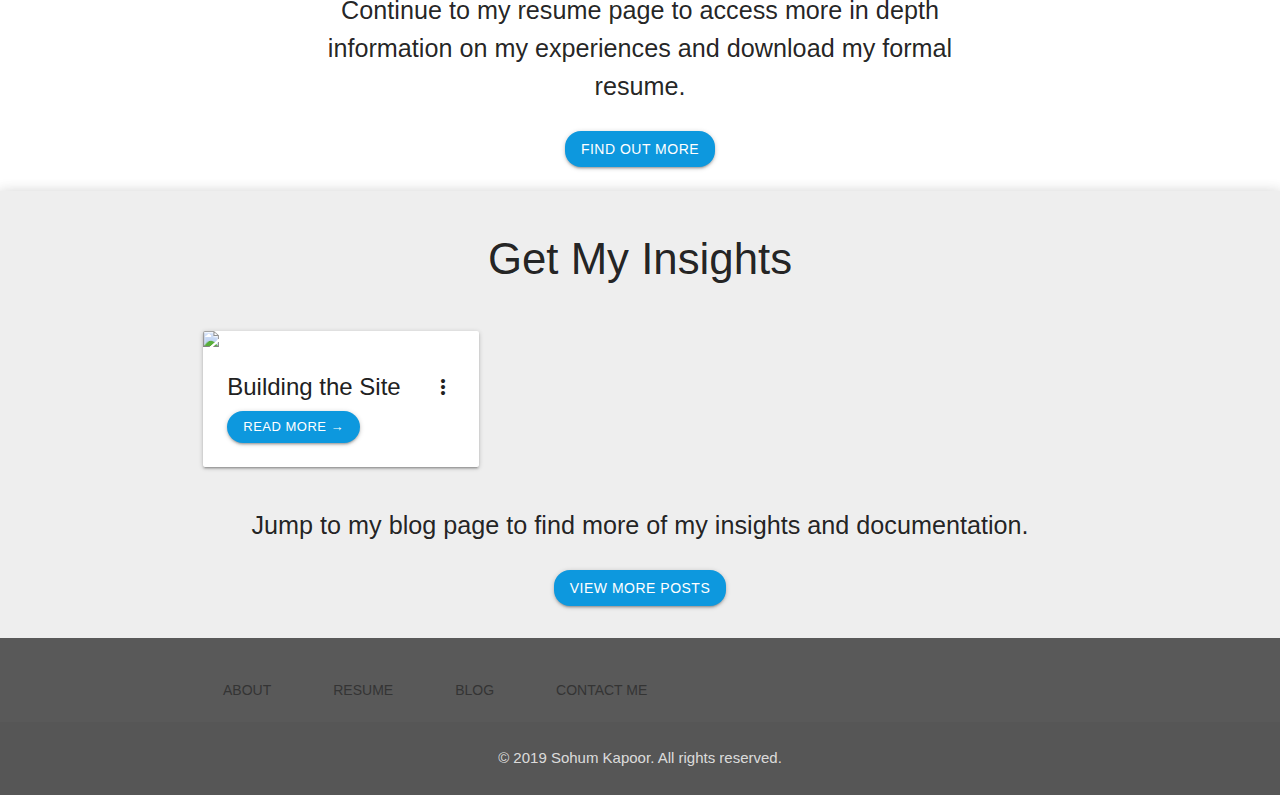
==== commit 1088c46a: "Update index.html" ====
--- a/index.html
+++ b/index.html
@@ -141,7 +141,7 @@
       </div>
     </div>
     
-    <div id="index-contact" class="section z-depth-3" style="background: #eee">
+    <div id="index-contact" class="section z-depth-3" style="background: #eee; padding-bottom: 32px">
       <h3 class="center">Get My Insights</h3>
       <br>
       
@@ -175,49 +175,38 @@
           Jump to my blog page to find more of my insights and documentation.
         </p>
         <a href="#" class="waves-effect waves-light hoverable btn" style="border-radius: 16px; background-color: #0d98de">
-            <strong>View more posts</strong>
-          </a>
+          <strong>View more posts</strong>
+        </a>
       </div>
       
     </div>
     </main>
     
     <footer class="page-footer">
-      <div class="container center-align">
-        <p>footer</p>
-      </div>
+                                       
+      <div class="container">
+          <nav class="z-depth-0 center" style="background: rgba(0,0,0,0)">
+            <ul class="hide-on-med-and-down">
+              <li><a href="#" class="hoverable btn-flat">About</a></li>
+              <li><a href="#" class="hoverable btn-flat">Resume</a></li>
+              <li><a href="#" class="hoverable btn-flat">Blog</a></li>
+              <li><a href="#" class="hoverable btn-flat">Contact Me</a></li>
+            </ul>
+          </nav>
+      </div>
+                                         
       <div class="footer-copyright">
         <div class="container center-align">
-          <p>***Copyright message as link to copyright html page***</p>
-        </div>
-      </div>
+          <p>© 2019 Sohum Kapoor. All rights reserved.</p>
+        </div>
+      </div>
+                                           
     </footer>
     
     <!--JavaScript at end of body for optimized loading-->
     <script src="https://code.jquery.com/jquery-2.1.1.min.js"></script>
     <script src="materializeJS/materialize.js"></script>
     <script src="JS/initLanding.js"></script>
-    
-    <!-- The core Firebase JS SDK is always required and must be listed first -->
-    <script src="https://www.gstatic.com/firebasejs/6.2.3/firebase-app.js"></script>
-
-    <!-- TODO: Add SDKs for Firebase products that you want to use
-       https://firebase.google.com/docs/web/setup#config-web-app -->
-
-    <script>
-      // Your web app's Firebase configuration
-      var firebaseConfig = {
-        apiKey: "AIzaSyBEZtRIahIHeHy_8K6yDW1oMABz7GJJWjg",
-        authDomain: "skwebsite-80d06.firebaseapp.com",
-        databaseURL: "https://skwebsite-80d06.firebaseio.com",
-        projectId: "skwebsite-80d06",
-        storageBucket: "",
-        messagingSenderId: "708858055954",
-        appId: "1:708858055954:web:390198b36f70c240"
-      };
-      // Initialize Firebase
-      firebase.initializeApp(firebaseConfig);
-    </script>
     
     <!-- Global site tag (gtag.js) - Google Analytics -->
     <script async src="https://www.googletagmanager.com/gtag/js?id=UA-141267370-1"></script>
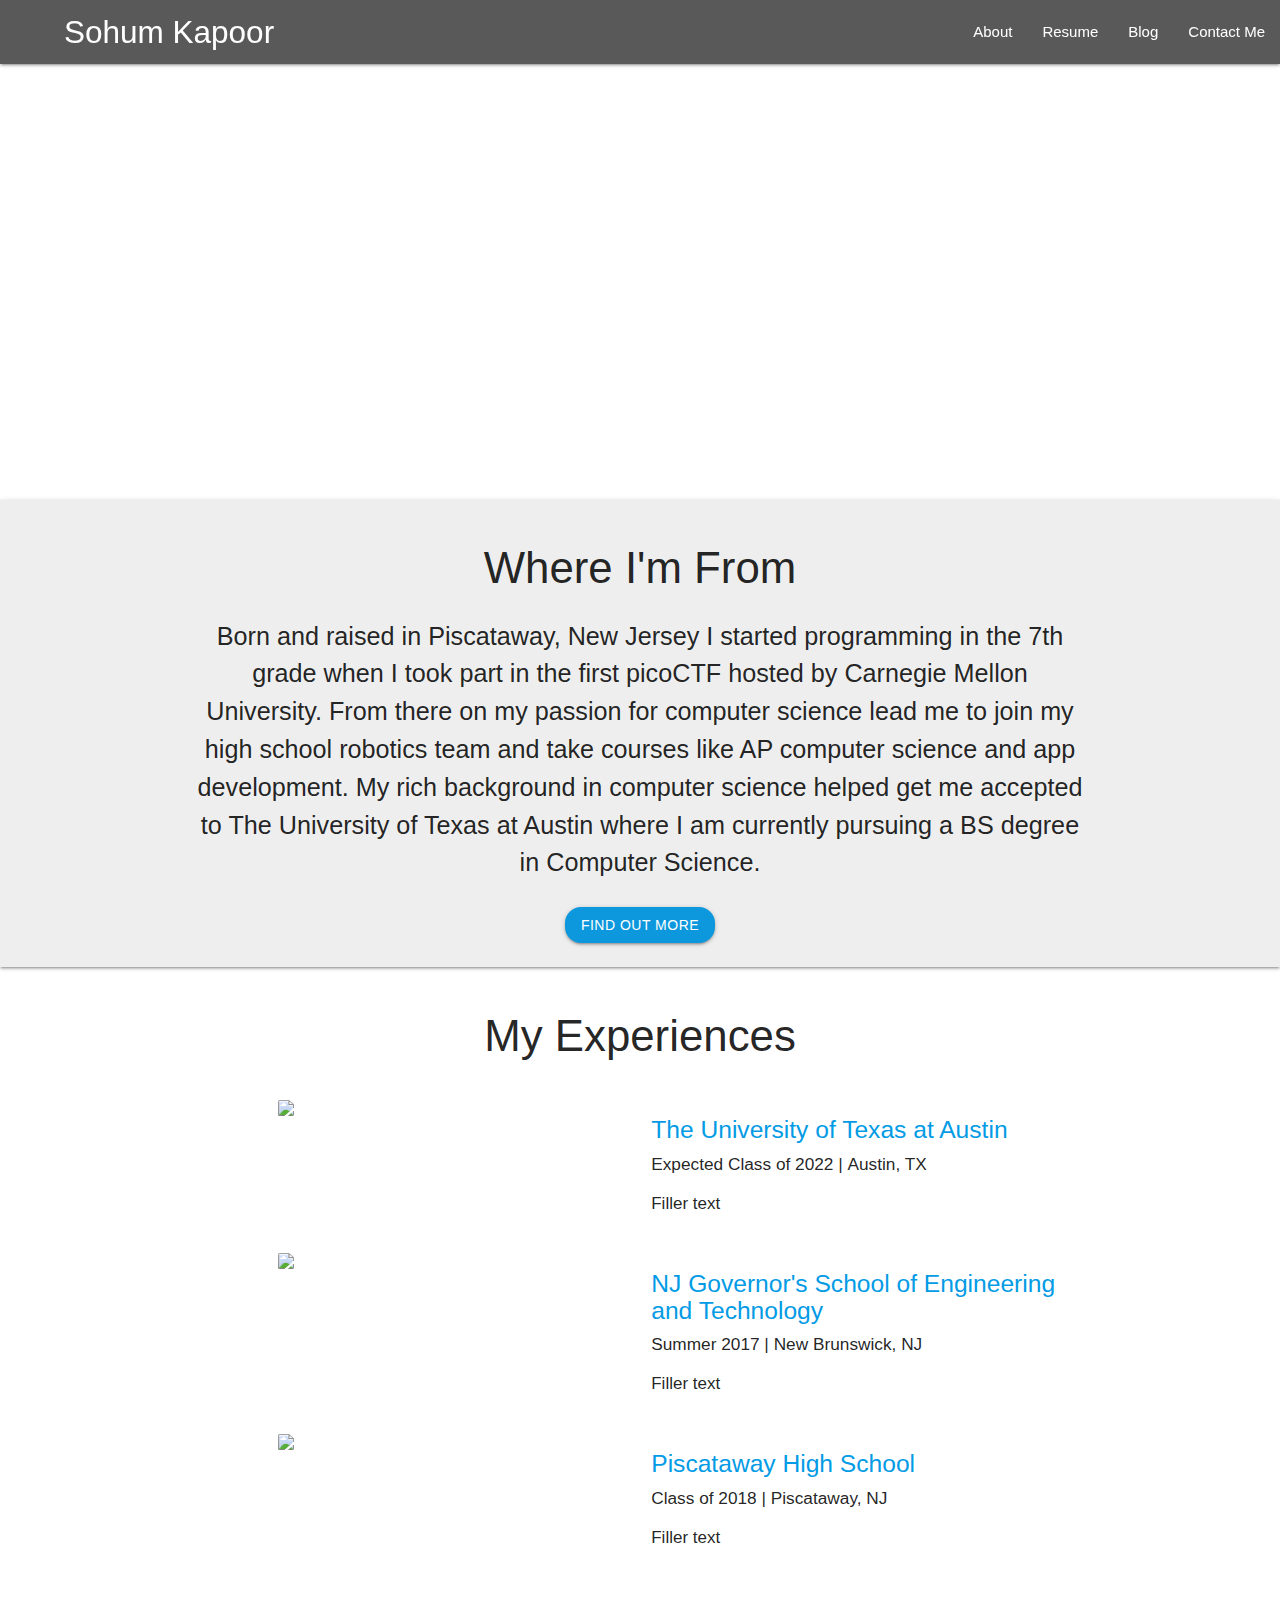
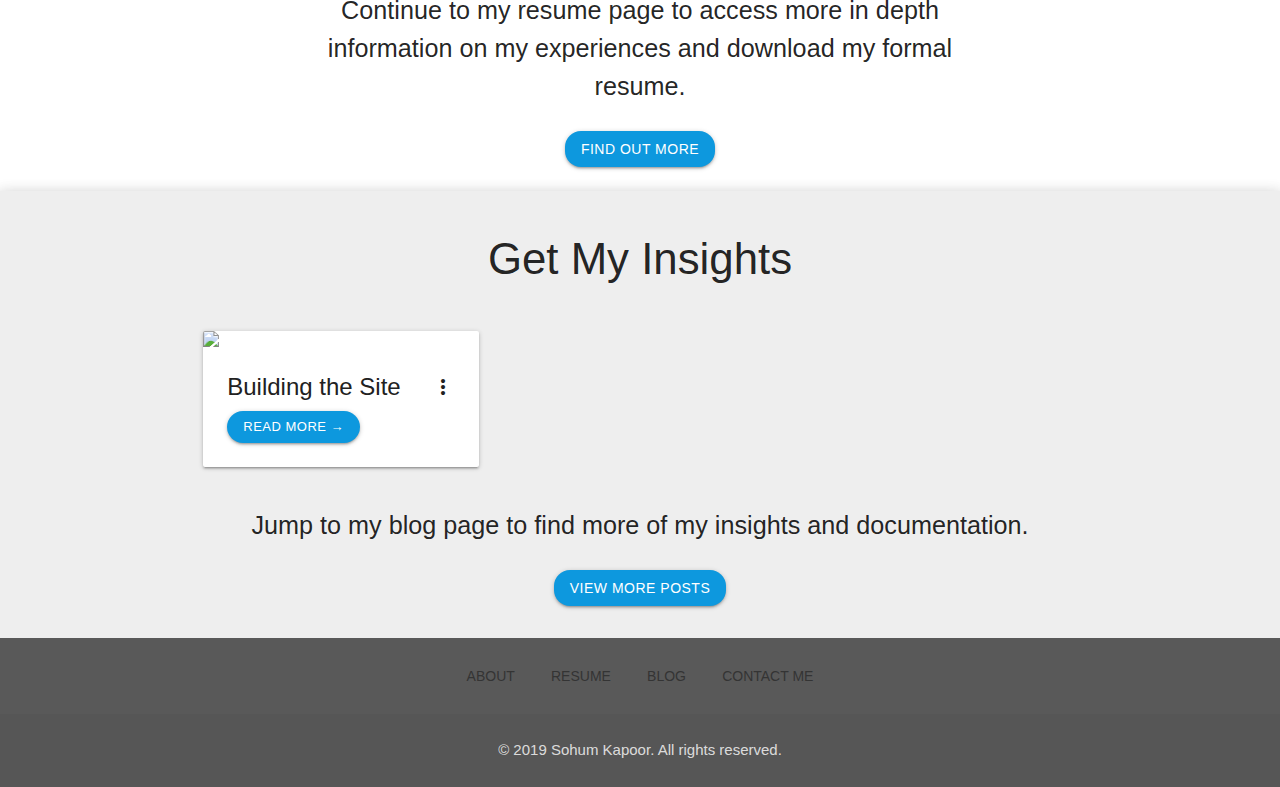
==== commit f79cf70b: "Update index.html" ====
--- a/index.html
+++ b/index.html
@@ -184,15 +184,13 @@
     
     <footer class="page-footer">
                                        
-      <div class="container">
-          <nav class="z-depth-0 center" style="background: rgba(0,0,0,0)">
-            <ul class="hide-on-med-and-down">
-              <li><a href="#" class="hoverable btn-flat">About</a></li>
-              <li><a href="#" class="hoverable btn-flat">Resume</a></li>
-              <li><a href="#" class="hoverable btn-flat">Blog</a></li>
-              <li><a href="#" class="hoverable btn-flat">Contact Me</a></li>
-            </ul>
-          </nav>
+      <div class="container center-align">
+        <div class="row">
+          <a href="#" class="hoverable btn-flat">About</a>
+          <a href="#" class="hoverable btn-flat">Resume</a>
+          <a href="#" class="hoverable btn-flat">Blog</a>
+          <a href="#" class="hoverable btn-flat">Contact Me</a>
+        </div>
       </div>
                                          
       <div class="footer-copyright">
